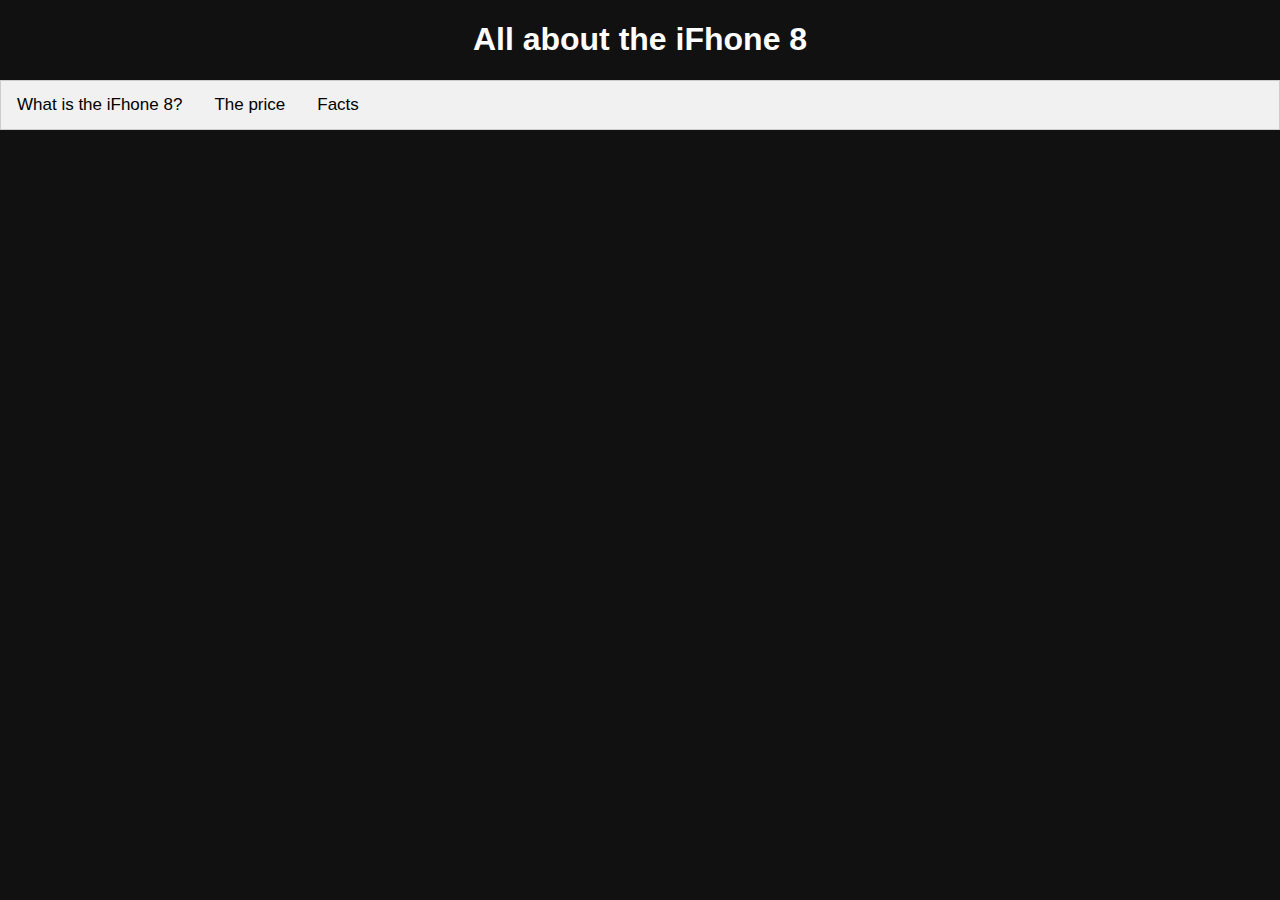
==== lel.html @ e3a312ff "SharFood complete" ====
<!DOCTYPE html>
<html>
<head>
    <link href="styles.css" rel="stylesheet">
</head>
<body>
 <h1><b>All about the iFhone 8</b></h1>

<div class="tab">
  <button class="tablinks" onclick="openCity(event, 'What is the iFhone 8?')">What is the iFhone 8?</button>
  <button class="tablinks" onclick="openCity(event, 'The price')">The price</button>
  <button class="tablinks" onclick="openCity(event, 'Facts')">Facts</button>
</div>

<div id="What is the iFhone 8?" class="tabcontent">
  <h3>The iFhone 8? </h3>
  <img src="http://cdn3.ipadizate.es/2016/10/iFhone-8-fake-2.jpg">
  <p> The all new, and sadly better iFhone than the iPhone 7, we all know that  </p>
  <p> the iPhone 7 was just sad, so what better way to solve the </p>
  <p>problem than by making a new phone for everyone to spend all their money on.(again)</p>
  
</div>

<div id="The price" class="tabcontent">
  <h3>The best part is that the iFhone 8 practically free!!!</h3>
  <p> That's right the new iFhone8 is priced at only $1!!!</p>
  <p> <p> Well..like the iFhone 7 the iFhone 8 doesn't have a headphone jack so..</p>
            <p> You will need to buy the wireless earbuds which are only $169.99</p>
            <button type="button" onclick="lol()">Price </button>
            <p>You will also to buy the 3 chargers that come with the phone they are only $69.99....each</p>
            <button type="button" onclick="hi()">Price </button>
            <p>Oh yeah, and these charger don't plug into the wall anymore you need to buy our 3 new Macbooks to charge your phone....$6,969.99</p>
            <button type="button" onclick="lel()">Price </button>
            <p>Since the iFhone 8 is so sophiscated, we took off the flashlight, so you need to buy the iLight which is $696.99</p>
            <button type="button" onclick="heh()">Price </button>
            <p> To make typing easier we added an external keyboard, so your phone doesn't have a keyboard anymore...</p>
            <button type="button" onclick="uhh()">Price </button>
            <p>The iFhone doesnt come with the premium color of every app, which is $60.99 per app</p>
            <button type="button" onclick="wel()">Price </button>
            <p>Also if you want any cell reception of any kind you will need to buy the iCellPhoneTower mini which is only $67,676,766.99+</p>
            <button type="button" onclick="umm()">Price </button>
            <p>We also took Siri and made her external, so you need to buy a person as well..</p>
            <button type="button" onclick="yay()">Price </button>
            <p>Total Price:<span></span></p> 
</div>

<div id="Facts" class="tabcontent">
  <h3>Facts</h3>
  <p>Some amazing features of the iFhone  is that instead of having 2 cameras, it has four, allowing you to have 4 of the same picture. </p>
  <img src= "http://editorial.designtaxi.com/editorial-images/news-ifhone8commercial031016/4.png">
  <p>Due to complaints that the iFhone 7 didn't have enough colors we have also added many all new colors, matte black, shiny matte black, dark black, silver black, gold black, and even rose black, why black? Well, becuase why not. </p>
  <img src= "http://elpais.com/elpais/imagenes/2016/10/05/videos/1475662197_468852_1475662767_noticia_fotograma.jpg">
</div>
<script>
var ans;
function lol() {
   ans="$170.99";
    $("span").html(ans);
}
function hi() {
    ans="$380.96";
    $("span").html(ans);
}
function lel() {
    ans="$21,290.93";
    $("span").html(ans);
}
function heh() {
    ans="$21,987.92";
    $("span").html(ans);
}
function uhh(){
    ans="$23,684.91";
    $("span").html(ans);
}
function wel(){
    ans="$23,989.863";
    $("span").html(ans);
}
function umm(){
    ans="$67,700,756.80";
    $("span").html(ans);
}
function yay(){
    ans="$67,700,756.80+ (depending)";
    $("span").html(ans);
}
function openCity(evt, cityName) {
    var i, tabcontent, tablinks;
    tabcontent = document.getElementsByClassName("tabcontent");
    for (i = 0; i < tabcontent.length; i++) {
        tabcontent[i].style.display = "none";
    }
    tablinks = document.getElementsByClassName("tablinks");
    for (i = 0; i < tablinks.length; i++) {
        tablinks[i].className = tablinks[i].className.replace(" active", "");
    }
    document.getElementById(cityName).style.display = "block";
    evt.currentTarget.className += " active";
}
</script>
<script src="https://ajax.googleapis.com/ajax/libs/jquery/2.1.3/jquery.min.js"></script>
</body>
</html>
---- styles.css ----
body {
    background-color:black;
    color:white;
    text-align:center;
    overflow-x: scroll;
}
img{
    width:500px;
    text-align:center;
}
hi {
    text-align:center;
}
h1 {
    text-align:center;
}

html {
	overflow: hidden;
	touch-action: none;
	content-zooming: none;
}
body {
	position: absolute;
	margin: 0;
	padding: 0;
	width: 100%;
	height: 100%;
	background: #111;
}
body {font-family: "Lato", sans-serif;}

div.tab {
    overflow: hidden;
    border: 1px solid #ccc;
    background-color: #f1f1f1;
}

div.tab button {
    background-color: inherit;
    float: left;
    border: none;
    outline: none;
    cursor: pointer;
    padding: 14px 16px;
    transition: 0.3s;
    font-size: 17px;
}

div.tab button:hover {
    background-color: #ddd;
}

div.tab button.active {
    background-color: #ccc;
}

.tabcontent {
    display: none;
    padding: 6px 12px;
    border: 1px solid #ccc;
    border-top: none;
}
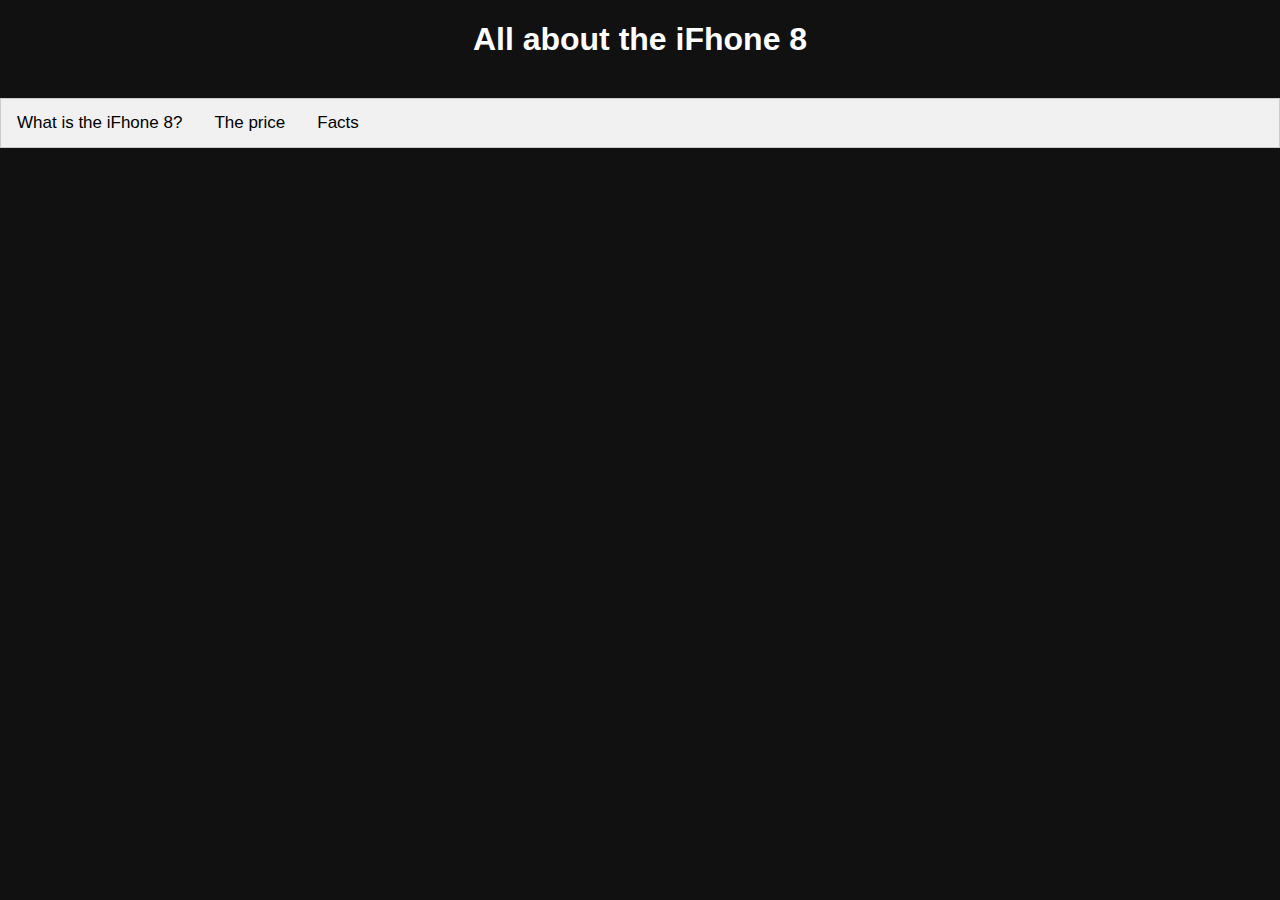
==== commit 053557a3: "Shark tank" ====
--- a/lel.html
+++ b/lel.html
@@ -5,7 +5,9 @@
 </head>
 <body>
  <h1><b>All about the iFhone 8</b></h1>
-
+<body>
+    <embed src="unravel.mp3" autostart="true" loop="true" hidden="true">  
+</body>
 <div class="tab">
   <button class="tablinks" onclick="openCity(event, 'What is the iFhone 8?')">What is the iFhone 8?</button>
   <button class="tablinks" onclick="openCity(event, 'The price')">The price</button>
@@ -48,8 +50,10 @@
   <h3>Facts</h3>
   <p>Some amazing features of the iFhone  is that instead of having 2 cameras, it has four, allowing you to have 4 of the same picture. </p>
   <img src= "http://editorial.designtaxi.com/editorial-images/news-ifhone8commercial031016/4.png">
-  <p>Due to complaints that the iFhone 7 didn't have enough colors we have also added many all new colors, matte black, shiny matte black, dark black, silver black, gold black, and even rose black, why black? Well, becuase why not. </p>
+  <p>Due to complaints that the iFhone 7 didn't have enough colors we have also added many all new colors</p>
+  <p> matte black, shiny matte black, dark black, silver black, gold black, and even rose black, why black? Well, becuase why not.</p>
   <img src= "http://elpais.com/elpais/imagenes/2016/10/05/videos/1475662197_468852_1475662767_noticia_fotograma.jpg">
+  <iframe width="560" height="315" src="https://www.youtube.com/embed/RNKyErEjxiE" frameborder="0" allowfullscreen></iframe>
 </div>
 <script>
 var ans;
